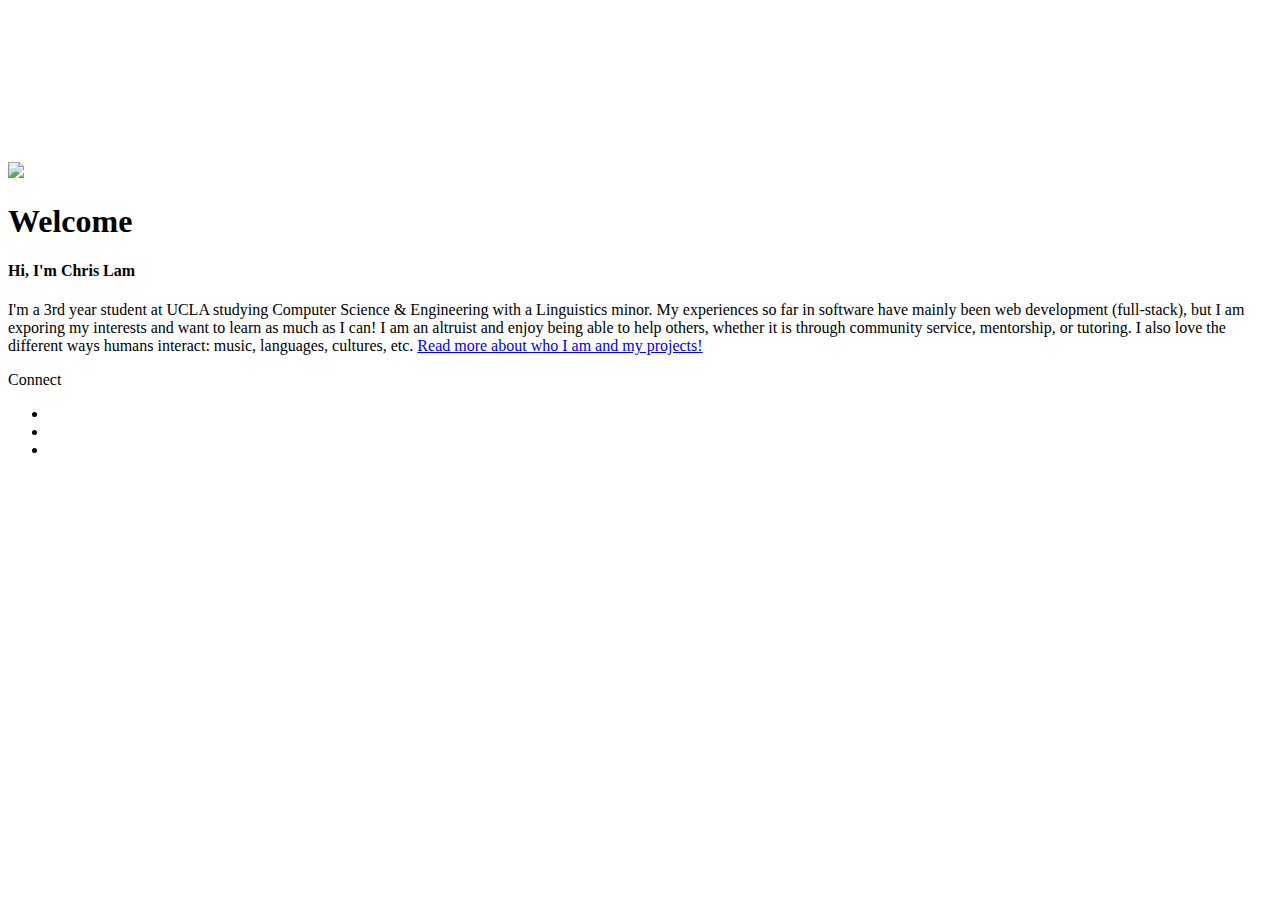
==== index.html @ 8bd34aa0 "Changed year and abstracted nav bar" ====
<!DOCTYPE html>
<html>
	<head>
		<link rel="stylesheet" href="./mdl/material.min.css">
		<script src="./mdl/material.min.js"></script>
		<link rel="stylesheet" href="https://fonts.googleapis.com/icon?family=Material+Icons">
		<link rel="stylesheet" href="https://use.fontawesome.com/releases/v5.3.1/css/all.css" integrity="sha384-mzrmE5qonljUremFsqc01SB46JvROS7bZs3IO2EmfFsd15uHvIt+Y8vEf7N7fWAU" crossOrigin="anonymous" />
		<script src="https://code.jquery.com/jquery-3.3.1.slim.min.js" integrity="sha256-3edrmyuQ0w65f8gfBsqowzjJe2iM6n0nKciPUp8y+7E=" crossorigin="anonymous"></script>

		<link rel="stylesheet" href="./Assets/css/main.css">
		<link rel="stylesheet" href="./Assets/css/home.css">

		<script
		  src="https://code.jquery.com/jquery-3.4.1.min.js"
		  integrity="sha256-CSXorXvZcTkaix6Yvo6HppcZGetbYMGWSFlBw8HfCJo="
		  crossorigin="anonymous"></script>
		<script src="./Assets/js/main.js" type="text/javascript"></script>
		<script src="./Assets/js/home.js" type="text/javascript"></script>
		<meta name="viewport" content="width=device-width, initial-scale=1">
	</head>
	<body>
		<div class="mdl-layout mdl-js-layout">
		  <div id="nav"></div>
		  <main class="mdl-layout__content">

		  	<div id="cover">
		  		<video id="cover_video" autoplay muted loop>
		  			<source src="./Assets/media/1SE 2018.mp4" type="video/mp4">
		  		</video>
		  	</div>

	  		<div id="profile_image">
		  		<img src="./Assets/media/Profile.jpg" />
		  	</div>

		  	<div id="welcome">
		  		<h1>Welcome</h1>
		  		<h4>Hi, I'm Chris Lam</h4>
		  		<p>I'm a 3rd year student at UCLA studying Computer Science & Engineering with a Linguistics minor. My experiences so far in software have mainly been web development (full-stack), but I am exporing my interests and want to learn as much as I can! I am an altruist and enjoy being able to help others, whether it is through community service, mentorship, or tutoring. I also love the different ways humans interact: music, languages, cultures, etc. <a href="about.html">Read more about who I am and my projects!</a></p>
		  	</div>

		  	<div id="footer-ish">
		  		<p>Connect</p>
				<ul class="social">
					<li><a href="https://www.facebook.com/chrispylamb/" rel="noopener noreferrer" target="_blank"><i class="fab fa-facebook-f"></i></a></li>
					<li><a href="https://github.com/chrispylam" rel="noopener noreferrer" target="_blank"><i class="fab fa-github"></i></a></li>
					<li><a href="https://www.linkedin.com/in/chrispylam/" rel="noopener noreferrer" target="_blank"><i class="fab fa-linkedin"></i></a></li>
				</ul>
			</div>

		  </main>
		</div>


	</body>


</html>
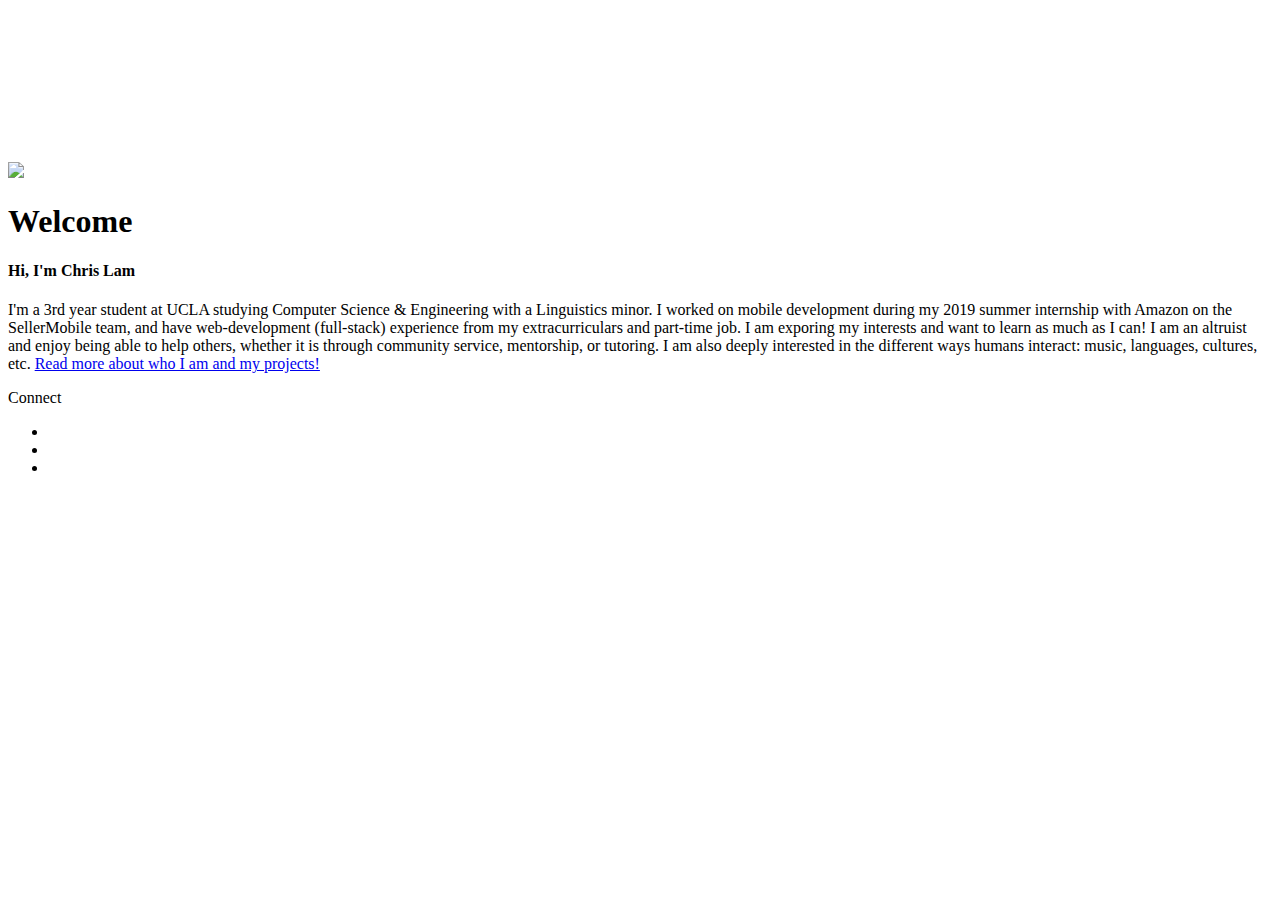
==== commit 9571fd58: "Updated intro and about. Added media file for photography" ====
--- a/index.html
+++ b/index.html
@@ -36,7 +36,7 @@
 		  	<div id="welcome">
 		  		<h1>Welcome</h1>
 		  		<h4>Hi, I'm Chris Lam</h4>
-		  		<p>I'm a 3rd year student at UCLA studying Computer Science & Engineering with a Linguistics minor. My experiences so far in software have mainly been web development (full-stack), but I am exporing my interests and want to learn as much as I can! I am an altruist and enjoy being able to help others, whether it is through community service, mentorship, or tutoring. I also love the different ways humans interact: music, languages, cultures, etc. <a href="about.html">Read more about who I am and my projects!</a></p>
+		  		<p>I'm a 3rd year student at UCLA studying Computer Science & Engineering with a Linguistics minor. I worked on mobile development during my 2019 summer internship with Amazon on the SellerMobile team, and have web-development (full-stack) experience from my extracurriculars and part-time job. I am exporing my interests and want to learn as much as I can! I am an altruist and enjoy being able to help others, whether it is through community service, mentorship, or tutoring. I am also deeply interested in the different ways humans interact: music, languages, cultures, etc. <a href="about.html">Read more about who I am and my projects!</a></p>
 		  	</div>
 
 		  	<div id="footer-ish">
